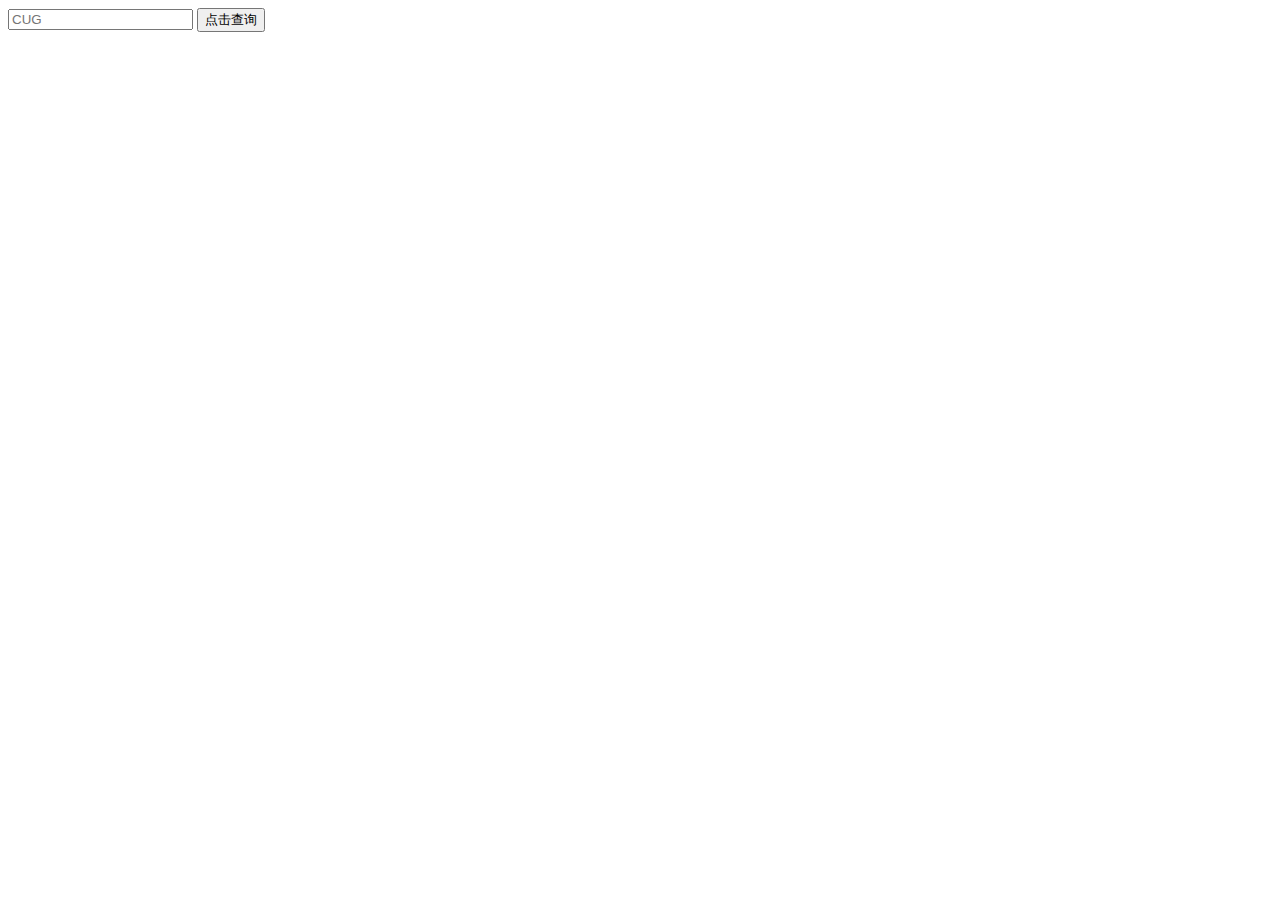
==== index.html @ 84fabaa7 "Create index.html" ====
<html>
  <head>
    <meta charset="utf-8" />
    <meta
      name="viewport"
      content="initial-scale=1,maximum-scale=1,user-scalable=no"
    />
    <title>校园可视化</title>
    <link rel="stylesheet" href="https://js.arcgis.com/4.23//esri/themes/light/main.css" />
    <script src="https://js.arcgis.com/4.23//"></script>
    <link rel="stylesheet" type="text/css" href="cug.css">   <!--引入自定义样式文件-->
    <script src="cug.js"></script>                           <!--引入逻辑js文件-->
  </head>

 
  <body>
    <div class="cug" id="select">   <!--左上角的查询设置-->
      <!--输入要查询的学校建筑名称-->
      <input id="valSelect" placeholder="CUG" value="" />
      <button class="cug" id="butt">点击查询</button> <br />
      <p><span id="result"></span></p>    <!--查询的结果数量将在这里显示-->
    </div>
    <div id="cug_3DviewDiv"></div>   <!--用来存放主视图——3D视图-->
    <div id="cug_2DviewDiv"> </div>    <!--用来存放右上角的2D视图视图-->
  </body>
</html>
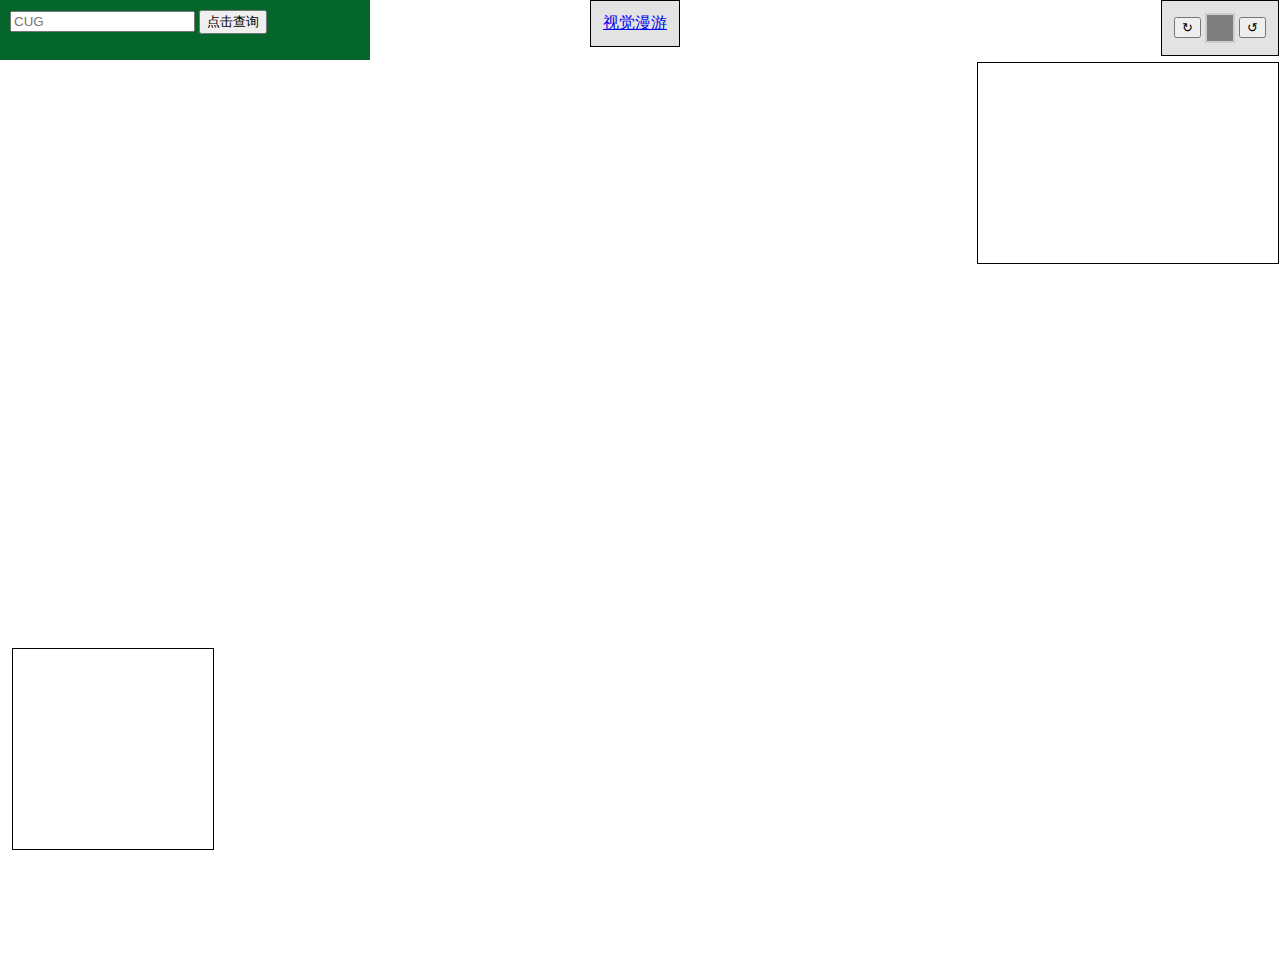
==== commit 11945c0d: "Rename cug.html to index.html" ====
--- a/index.html
+++ b/index.html
@@ -10,6 +10,7 @@
     <script src="https://js.arcgis.com/4.23//"></script>
     <link rel="stylesheet" type="text/css" href="cug.css">   <!--引入自定义样式文件-->
     <script src="cug.js"></script>                           <!--引入逻辑js文件-->
+    <script src="wander.html"></script>
   </head>
 
  
@@ -20,7 +21,16 @@
       <button class="cug" id="butt">点击查询</button> <br />
       <p><span id="result"></span></p>    <!--查询的结果数量将在这里显示-->
     </div>
+    <div id="Wander">
+      <a href="wander.html">视觉漫游</a>
+    </div> 
     <div id="cug_3DviewDiv"></div>   <!--用来存放主视图——3D视图-->
     <div id="cug_2DviewDiv"> </div>    <!--用来存放右上角的2D视图视图-->
+    <div id="basegally"></div>
+    <div id="buttonsDiv">
+      <button id="rotateAntiClockwiseSpan" title="Rotate 90°">↻</button>     <!--逆时针旋转-->
+      <button id="indicatorSpan"></button>                                    <!--向内外旋转-->
+      <button id="rotateClockwiseSpan" title="Rotate 90°">↺</button>         <!--顺时针旋转-->
+  </div>
   </body>
 </html>
--- a/cug.css
+++ b/cug.css
@@ -0,0 +1,78 @@
+
+      html,
+      body,
+      #cug_3DviewDiv {
+        padding: 0;
+        margin: 0;
+        height: 100%;
+        width: 100%;
+        z-index: -1;    
+      }
+      /*z-index 属性设置元素的堆叠顺序。拥有更高堆叠顺序的元素总是会处于堆叠顺序较低的元素的前面
+      所以3D视图在2D视图的后面
+      
+      */
+
+      #cug_2DviewDiv{
+        position: absolute;
+        top: 62px;
+        right: 1px;
+        width: 300px;
+        height: 200px;
+        border: 1px solid black;
+        z-index: 1;
+        overflow: hidden; 
+      }
+      #basegally 
+      {
+         position: absolute;
+         bottom: 50px;
+         left: 12px;
+         width: 200px;
+         height: 200px;
+         border: 1px solid black;
+         z-index: 1;
+         overflow: hidden; 
+         overflow-y:auto;
+       }
+       #buttonsDiv {
+        position: absolute;
+        top: 0px;
+        right: 1px;
+        padding: 12px;
+        background-color: rgba(200, 200, 200, 0.5);
+        border: 1px solid black;
+    }
+    #Wander {
+      position: absolute;
+      top: 0px;
+      right: 600px;
+      padding: 12px;
+      background-color: rgba(200, 200, 200, 0.5);
+      border: 1px solid black;
+  }
+
+    #indicatorSpan {
+        display: inline-block;
+        vertical-align: middle;
+        width: 30px;
+        height: 30px;
+        background-color: rgba(100, 100, 100, 0.8);
+        border: 2px solid #ccc;
+    }
+      #select {
+        background-color: rgb(4, 102, 42);
+        color: white;
+        padding: 10px;
+        width: 350px;
+      }
+    
+      .esri-popup .esri-popup-header .esri-title {
+        font-size: 18px;
+        font-weight: bolder;
+      }
+      .esri-popup .esri-popup-body .esri-popup-content {
+        font-size: 14px;
+      }
+
+
